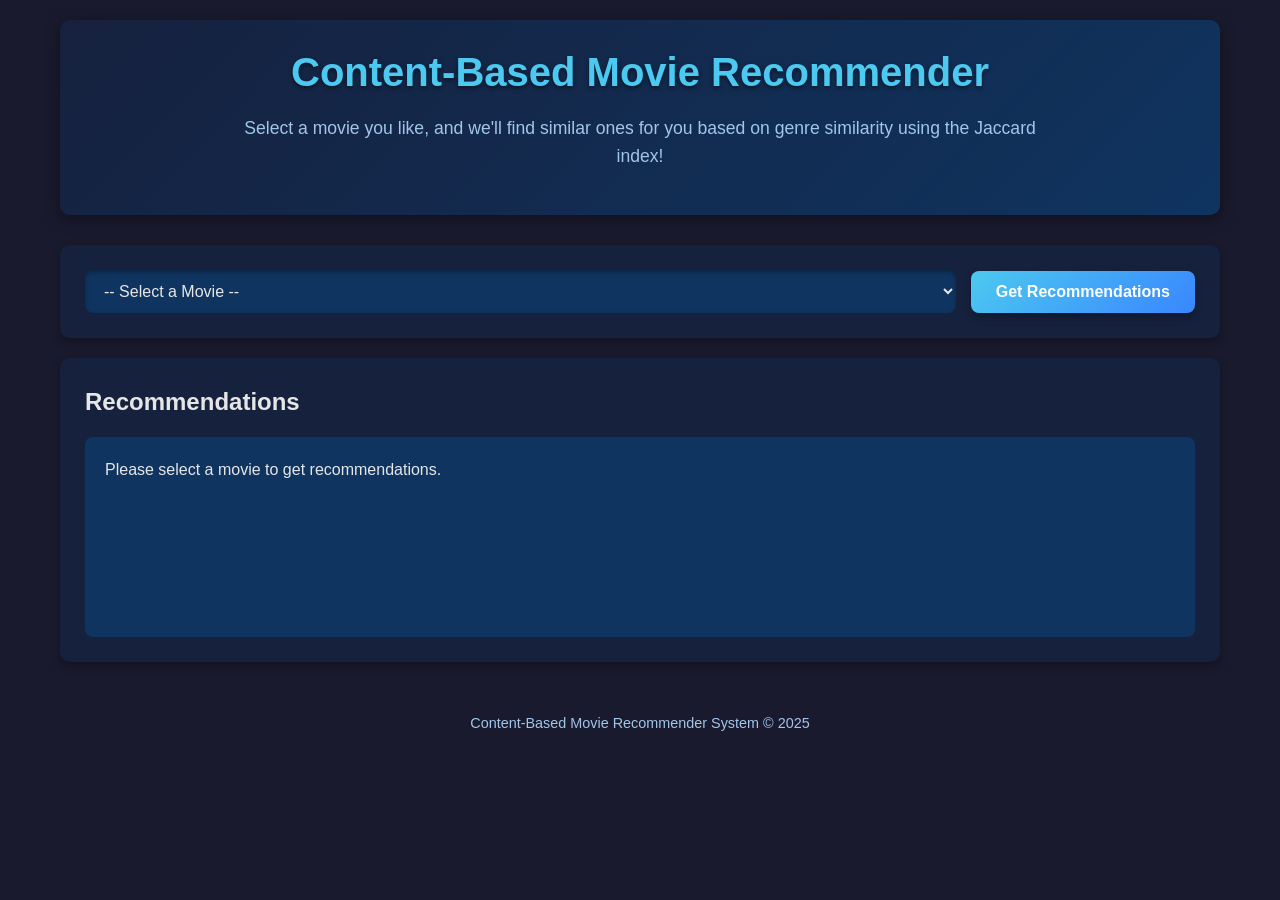
==== WEEK1/index.html @ fd845d94 "Create index.html for recsys" ====
<!DOCTYPE html>
<html lang="en">
<head>
    <meta charset="UTF-8">
    <meta name="viewport" content="width=device-width, initial-scale=1.0">
    <title>Content-Based Movie Recommender</title>
    <style>
        * {
            box-sizing: border-box;
            margin: 0;
            padding: 0;
            font-family: 'Segoe UI', Tahoma, Geneva, Verdana, sans-serif;
        }
        
        body {
            background-color: #1a1a2e;
            color: #e6e6e6;
            line-height: 1.6;
            padding: 20px;
            max-width: 1200px;
            margin: 0 auto;
        }
        
        header {
            text-align: center;
            margin-bottom: 30px;
            padding: 20px;
            background: linear-gradient(135deg, #16213e 0%, #0f3460 100%);
            border-radius: 10px;
            box-shadow: 0 4px 15px rgba(0, 0, 0, 0.4);
        }
        
        h1 {
            font-size: 2.5rem;
            margin-bottom: 10px;
            color: #4cc9f0;
            text-shadow: 0 2px 4px rgba(0, 0, 0, 0.5);
        }
        
        .instructions {
            font-size: 1.1rem;
            margin-bottom: 25px;
            color: #a1c6ea;
            max-width: 800px;
            margin-left: auto;
            margin-right: auto;
        }
        
        .container {
            display: flex;
            flex-direction: column;
            gap: 20px;
        }
        
        .selection-area {
            background: #16213e;
            padding: 25px;
            border-radius: 10px;
            box-shadow: 0 4px 10px rgba(0, 0, 0, 0.3);
        }
        
        .input-group {
            display: flex;
            flex-wrap: wrap;
            gap: 15px;
            align-items: center;
            justify-content: center;
        }
        
        select {
            flex: 1;
            min-width: 300px;
            padding: 12px 15px;
            border-radius: 8px;
            border: none;
            background-color: #0f3460;
            color: #e6e6e6;
            font-size: 1rem;
            box-shadow: inset 0 2px 4px rgba(0, 0, 0, 0.3);
        }
        
        button {
            padding: 12px 25px;
            border: none;
            border-radius: 8px;
            background: linear-gradient(135deg, #4cc9f0 0%, #3a86ff 100%);
            color: white;
            font-size: 1rem;
            font-weight: bold;
            cursor: pointer;
            transition: transform 0.2s, box-shadow 0.2s;
            box-shadow: 0 4px 8px rgba(0, 0, 0, 0.3);
        }
        
        button:hover {
            transform: translateY(-2px);
            box-shadow: 0 6px 12px rgba(0, 0, 0, 0.4);
        }
        
        button:active {
            transform: translateY(0);
            box-shadow: 0 4px 8px rgba(0, 0, 0, 0.3);
        }
        
        .results-area {
            background: #16213e;
            padding: 25px;
            border-radius: 10px;
            box-shadow: 0 4px 10px rgba(0, 0, 0, 0.3);
        }
        
        .result-box {
            min-height: 200px;
            padding: 20px;
            background-color: #0f3460;
            border-radius: 8px;
            margin-top: 15px;
        }
        
        .movie-card {
            background: linear-gradient(135deg, #1e3a8a 0%, #1e40af 100%);
            border-radius: 8px;
            padding: 15px;
            margin-bottom: 15px;
            box-shadow: 0 4px 8px rgba(0, 0, 0, 0.3);
            transition: transform 0.2s;
        }
        
        .movie-card:hover {
            transform: translateY(-3px);
            box-shadow: 0 6px 12px rgba(0, 0, 0, 0.4);
        }
        
        .movie-title {
            font-size: 1.2rem;
            color: #4cc9f0;
            margin-bottom: 8px;
        }
        
        .movie-genres {
            display: flex;
            flex-wrap: wrap;
            gap: 8px;
            margin-top: 10px;
        }
        
        .genre-tag {
            background-color: #3a86ff;
            color: white;
            padding: 4px 10px;
            border-radius: 20px;
            font-size: 0.8rem;
        }
        
        .similarity-score {
            display: inline-block;
            float: right;
            background-color: #4cc9f0;
            color: #0f3460;
            padding: 4px 10px;
            border-radius: 20px;
            font-weight: bold;
        }
        
        .loading {
            text-align: center;
            padding: 40px;
            color: #a1c6ea;
        }
        
        .spinner {
            border: 4px solid rgba(255, 255, 255, 0.3);
            border-radius: 50%;
            border-top: 4px solid #4cc9f0;
            width: 40px;
            height: 40px;
            animation: spin 1s linear infinite;
            margin: 0 auto 20px;
        }
        
        @keyframes spin {
            0% { transform: rotate(0deg); }
            100% { transform: rotate(360deg); }
        }
        
        footer {
            text-align: center;
            margin-top: 30px;
            padding: 20px;
            color: #a1c6ea;
            font-size: 0.9rem;
        }
        
        @media (max-width: 600px) {
            .input-group {
                flex-direction: column;
            }
            
            select {
                min-width: unset;
                width: 100%;
            }
        }
    </style>
</head>
<body>
    <header>
        <h1>Content-Based Movie Recommender</h1>
        <p class="instructions">Select a movie you like, and we'll find similar ones for you based on genre similarity using the Jaccard index!</p>
    </header>
    
    <div class="container">
        <section class="selection-area">
            <div class="input-group">
                <select id="movie-select">
                    <option value="">-- Select a Movie --</option>
                </select>
                <button id="recommend-btn">Get Recommendations</button>
            </div>
        </section>
        
        <section class="results-area">
            <h2>Recommendations</h2>
            <div id="result-box" class="result-box">
                <p id="result">Please select a movie to get recommendations.</p>
            </div>
        </section>
    </div>
    
    <footer>
        <p>Content-Based Movie Recommender System &copy; 2025</p>
    </footer>

    <script src="data.js"></script>
    <script src="script.js"></script>
</body>
</html>
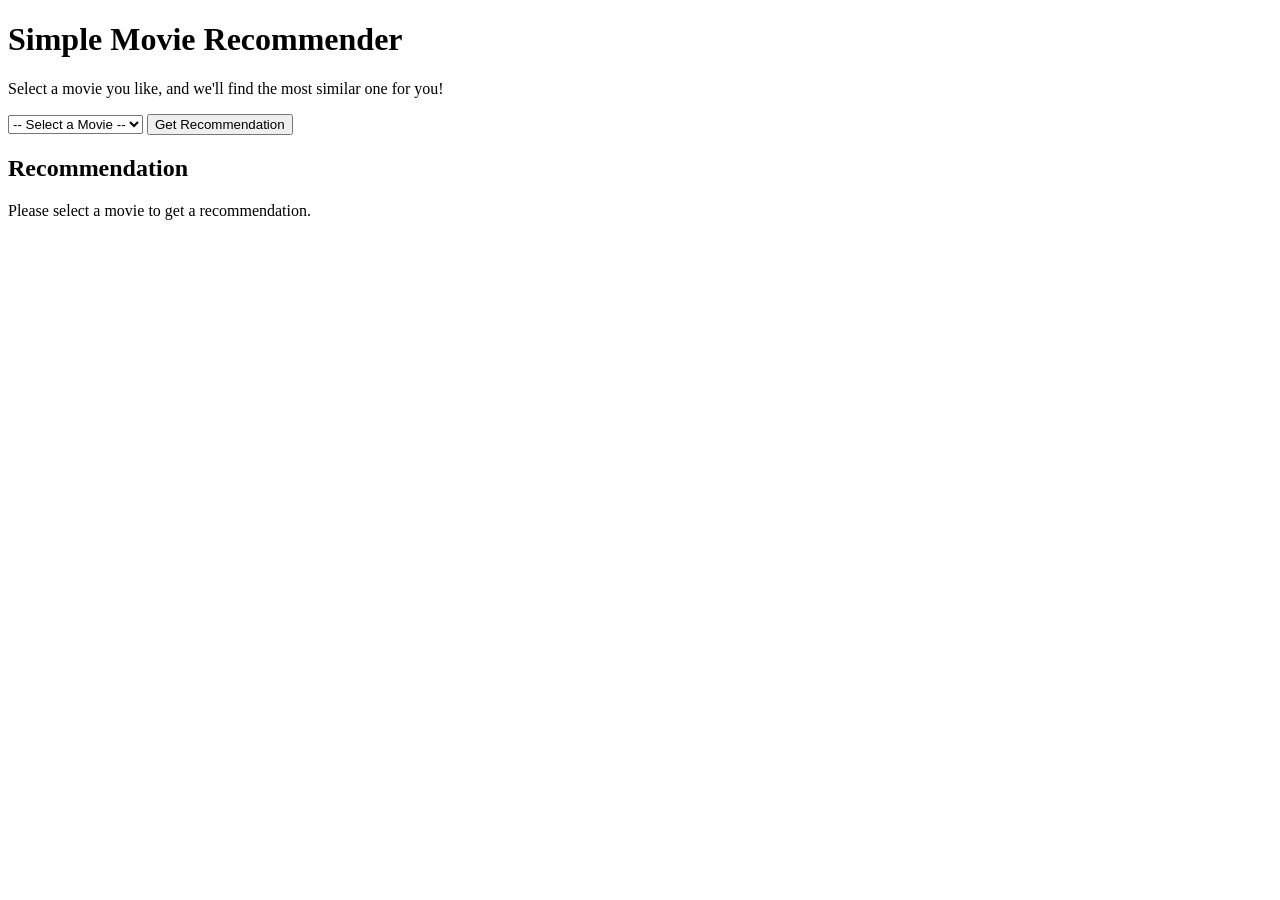
==== commit e6dac913: "Update index.html" ====
--- a/WEEK1/index.html
+++ b/WEEK1/index.html
@@ -3,233 +3,32 @@
 <head>
     <meta charset="UTF-8">
     <meta name="viewport" content="width=device-width, initial-scale=1.0">
-    <title>Content-Based Movie Recommender</title>
-    <style>
-        * {
-            box-sizing: border-box;
-            margin: 0;
-            padding: 0;
-            font-family: 'Segoe UI', Tahoma, Geneva, Verdana, sans-serif;
-        }
-        
-        body {
-            background-color: #1a1a2e;
-            color: #e6e6e6;
-            line-height: 1.6;
-            padding: 20px;
-            max-width: 1200px;
-            margin: 0 auto;
-        }
-        
-        header {
-            text-align: center;
-            margin-bottom: 30px;
-            padding: 20px;
-            background: linear-gradient(135deg, #16213e 0%, #0f3460 100%);
-            border-radius: 10px;
-            box-shadow: 0 4px 15px rgba(0, 0, 0, 0.4);
-        }
-        
-        h1 {
-            font-size: 2.5rem;
-            margin-bottom: 10px;
-            color: #4cc9f0;
-            text-shadow: 0 2px 4px rgba(0, 0, 0, 0.5);
-        }
-        
-        .instructions {
-            font-size: 1.1rem;
-            margin-bottom: 25px;
-            color: #a1c6ea;
-            max-width: 800px;
-            margin-left: auto;
-            margin-right: auto;
-        }
-        
-        .container {
-            display: flex;
-            flex-direction: column;
-            gap: 20px;
-        }
-        
-        .selection-area {
-            background: #16213e;
-            padding: 25px;
-            border-radius: 10px;
-            box-shadow: 0 4px 10px rgba(0, 0, 0, 0.3);
-        }
-        
-        .input-group {
-            display: flex;
-            flex-wrap: wrap;
-            gap: 15px;
-            align-items: center;
-            justify-content: center;
-        }
-        
-        select {
-            flex: 1;
-            min-width: 300px;
-            padding: 12px 15px;
-            border-radius: 8px;
-            border: none;
-            background-color: #0f3460;
-            color: #e6e6e6;
-            font-size: 1rem;
-            box-shadow: inset 0 2px 4px rgba(0, 0, 0, 0.3);
-        }
-        
-        button {
-            padding: 12px 25px;
-            border: none;
-            border-radius: 8px;
-            background: linear-gradient(135deg, #4cc9f0 0%, #3a86ff 100%);
-            color: white;
-            font-size: 1rem;
-            font-weight: bold;
-            cursor: pointer;
-            transition: transform 0.2s, box-shadow 0.2s;
-            box-shadow: 0 4px 8px rgba(0, 0, 0, 0.3);
-        }
-        
-        button:hover {
-            transform: translateY(-2px);
-            box-shadow: 0 6px 12px rgba(0, 0, 0, 0.4);
-        }
-        
-        button:active {
-            transform: translateY(0);
-            box-shadow: 0 4px 8px rgba(0, 0, 0, 0.3);
-        }
-        
-        .results-area {
-            background: #16213e;
-            padding: 25px;
-            border-radius: 10px;
-            box-shadow: 0 4px 10px rgba(0, 0, 0, 0.3);
-        }
-        
-        .result-box {
-            min-height: 200px;
-            padding: 20px;
-            background-color: #0f3460;
-            border-radius: 8px;
-            margin-top: 15px;
-        }
-        
-        .movie-card {
-            background: linear-gradient(135deg, #1e3a8a 0%, #1e40af 100%);
-            border-radius: 8px;
-            padding: 15px;
-            margin-bottom: 15px;
-            box-shadow: 0 4px 8px rgba(0, 0, 0, 0.3);
-            transition: transform 0.2s;
-        }
-        
-        .movie-card:hover {
-            transform: translateY(-3px);
-            box-shadow: 0 6px 12px rgba(0, 0, 0, 0.4);
-        }
-        
-        .movie-title {
-            font-size: 1.2rem;
-            color: #4cc9f0;
-            margin-bottom: 8px;
-        }
-        
-        .movie-genres {
-            display: flex;
-            flex-wrap: wrap;
-            gap: 8px;
-            margin-top: 10px;
-        }
-        
-        .genre-tag {
-            background-color: #3a86ff;
-            color: white;
-            padding: 4px 10px;
-            border-radius: 20px;
-            font-size: 0.8rem;
-        }
-        
-        .similarity-score {
-            display: inline-block;
-            float: right;
-            background-color: #4cc9f0;
-            color: #0f3460;
-            padding: 4px 10px;
-            border-radius: 20px;
-            font-weight: bold;
-        }
-        
-        .loading {
-            text-align: center;
-            padding: 40px;
-            color: #a1c6ea;
-        }
-        
-        .spinner {
-            border: 4px solid rgba(255, 255, 255, 0.3);
-            border-radius: 50%;
-            border-top: 4px solid #4cc9f0;
-            width: 40px;
-            height: 40px;
-            animation: spin 1s linear infinite;
-            margin: 0 auto 20px;
-        }
-        
-        @keyframes spin {
-            0% { transform: rotate(0deg); }
-            100% { transform: rotate(360deg); }
-        }
-        
-        footer {
-            text-align: center;
-            margin-top: 30px;
-            padding: 20px;
-            color: #a1c6ea;
-            font-size: 0.9rem;
-        }
-        
-        @media (max-width: 600px) {
-            .input-group {
-                flex-direction: column;
-            }
-            
-            select {
-                min-width: unset;
-                width: 100%;
-            }
-        }
-    </style>
+    <title>Simple Movie Recommender</title>
+    <link rel="stylesheet" href="style.css">
 </head>
 <body>
-    <header>
-        <h1>Content-Based Movie Recommender</h1>
-        <p class="instructions">Select a movie you like, and we'll find similar ones for you based on genre similarity using the Jaccard index!</p>
-    </header>
-    
     <div class="container">
-        <section class="selection-area">
-            <div class="input-group">
+        <header>
+            <h1>Simple Movie Recommender</h1>
+            <p class="instructions">Select a movie you like, and we'll find the most similar one for you!</p>
+        </header>
+        
+        <main>
+            <div class="selection-area">
                 <select id="movie-select">
                     <option value="">-- Select a Movie --</option>
                 </select>
-                <button id="recommend-btn">Get Recommendations</button>
+                <button id="recommend-btn">Get Recommendation</button>
             </div>
-        </section>
-        
-        <section class="results-area">
-            <h2>Recommendations</h2>
-            <div id="result-box" class="result-box">
-                <p id="result">Please select a movie to get recommendations.</p>
+            
+            <div class="results-area">
+                <h2>Recommendation</h2>
+                <div id="result-box" class="result-box">
+                    <p id="result">Please select a movie to get a recommendation.</p>
+                </div>
             </div>
-        </section>
+        </main>
     </div>
-    
-    <footer>
-        <p>Content-Based Movie Recommender System &copy; 2025</p>
-    </footer>
 
     <script src="data.js"></script>
     <script src="script.js"></script>
